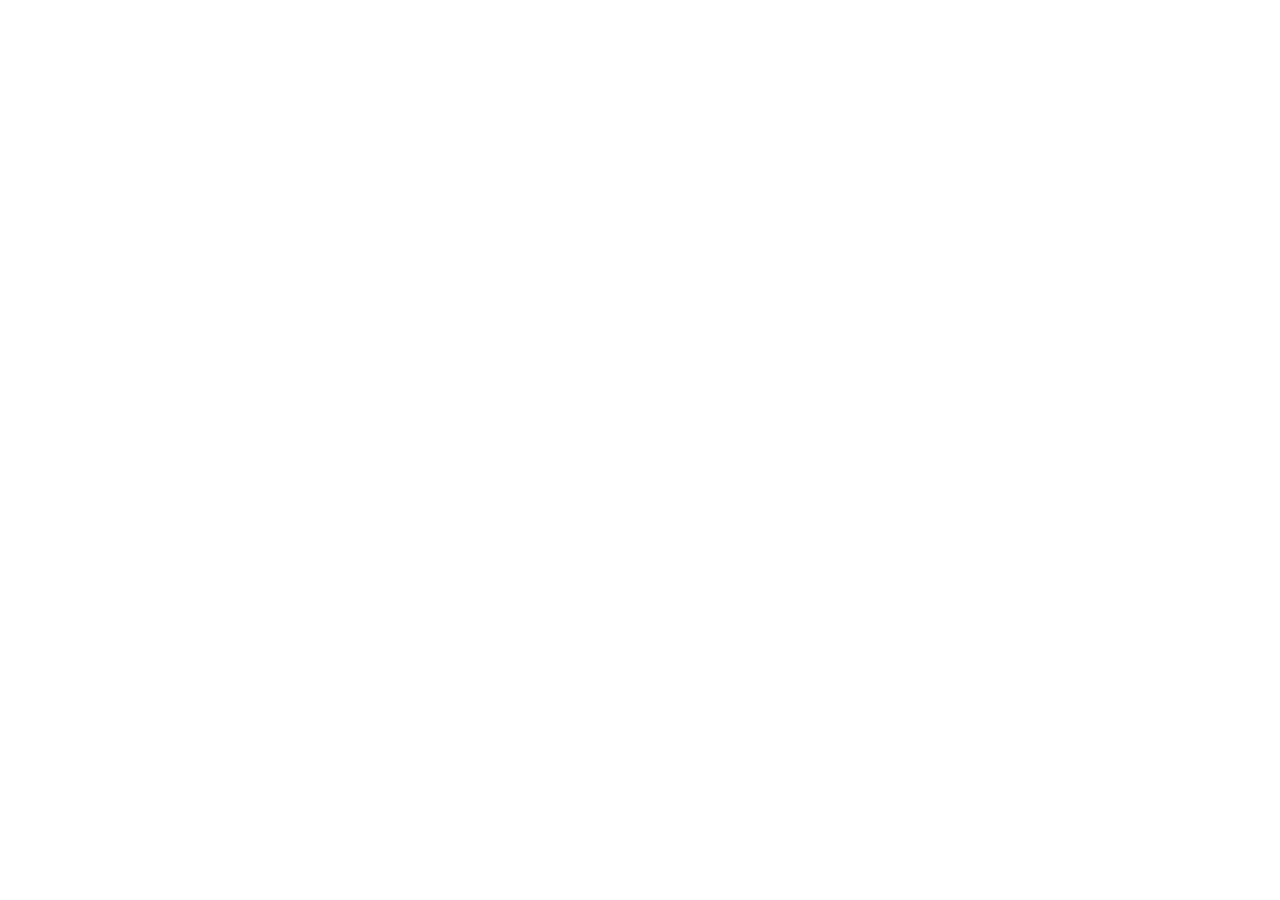
==== Fake_Stock_Tracker/index.html @ 33bcd31e "More Advanced Js concept learned Currently building a fake stock API" ====
<!DOCTYPE html>
<html lang="en">
<head>
    <meta charset="UTF-8">
    <meta name="viewport" content="width=device-width, initial-scale=1.0">
    <title>Document</title>
</head>
<body>
    <div>
        <div>
            <h3 id = 'name-El'></h3>
            <h3 id = 'price-El'></h3>
            <h3 id = 'time-El'></h3>
            <h3 id = ''></h3>
        </div>
    </div>
</body>
</html>
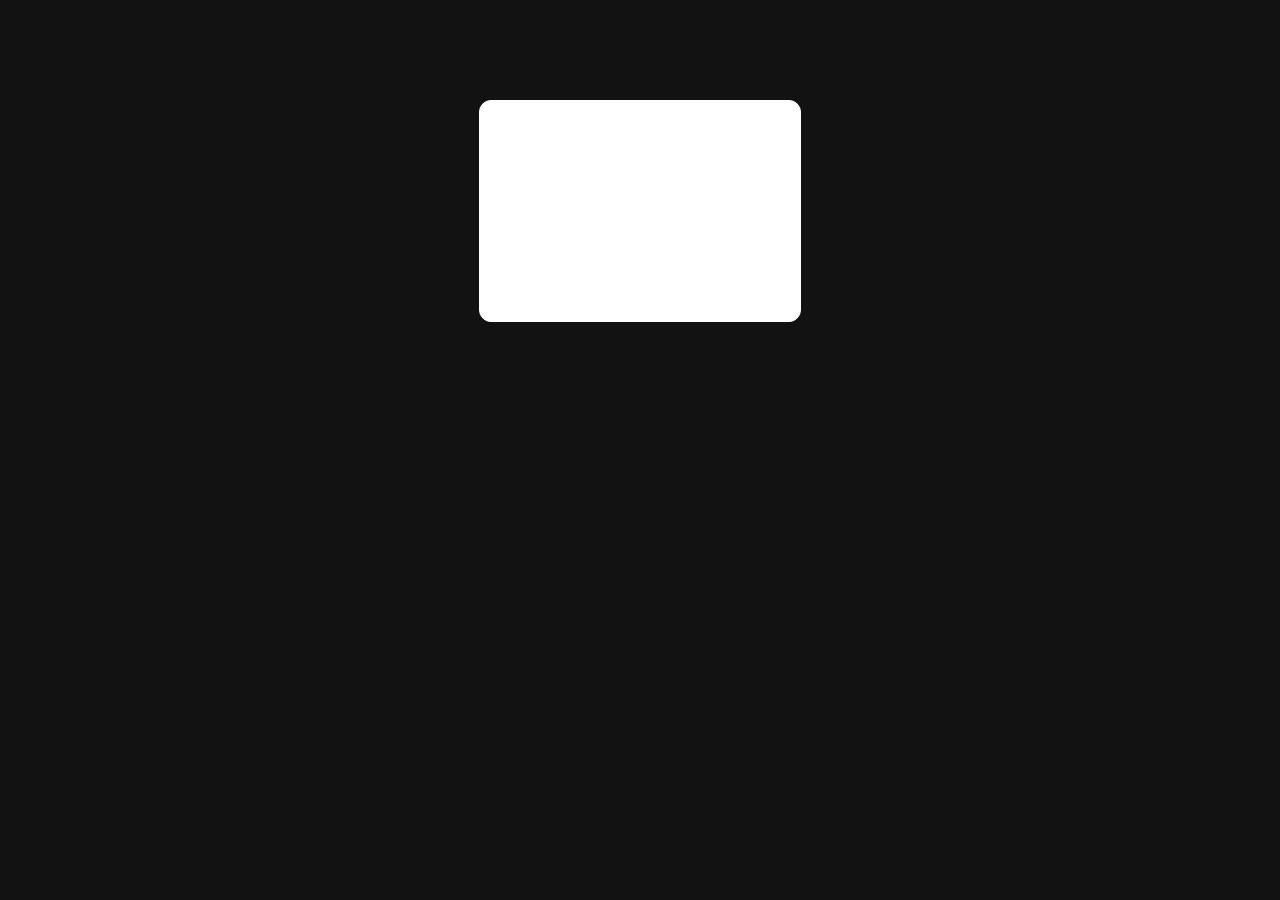
==== commit 450292d0: "Wire up fake stock API and UI Refactor fakeStockAPI for cleaner time/price helpers and export getSto" ====
--- a/Fake_Stock_Tracker/index.html
+++ b/Fake_Stock_Tracker/index.html
@@ -3,16 +3,16 @@
 <head>
     <meta charset="UTF-8">
     <meta name="viewport" content="width=device-width, initial-scale=1.0">
-    <title>Document</title>
+    <title>stockBroker</title>
+    <link rel="stylesheet" href="index.css">
 </head>
 <body>
     <div>
-        <div>
-            <h3 id = 'name-El'></h3>
-            <h3 id = 'price-El'></h3>
-            <h3 id = 'time-El'></h3>
-            <h3 id = ''></h3>
-        </div>
+        <h3 id = 'name-El'></h3>
+        <h3 id = 'symbol-El'></h3>
+        <h3 id = 'price-value'><span id="icon-El"></span></h3>
+        <h3 id = 'time-El'></h3>
     </div>
+    <script type="module" src="index.js"></script>
 </body>
 </html>
--- a/Fake_Stock_Tracker/index.css
+++ b/Fake_Stock_Tracker/index.css
@@ -0,0 +1,14 @@
+body {
+    margin: 0;
+    background-color: #121212;
+}
+
+div{
+    padding: 10px;
+    background-color: white;
+    border: 1px solid white;
+    border-radius: 12px;
+    width: 300px;
+    height: 200px;
+    margin: 100px auto;
+}
